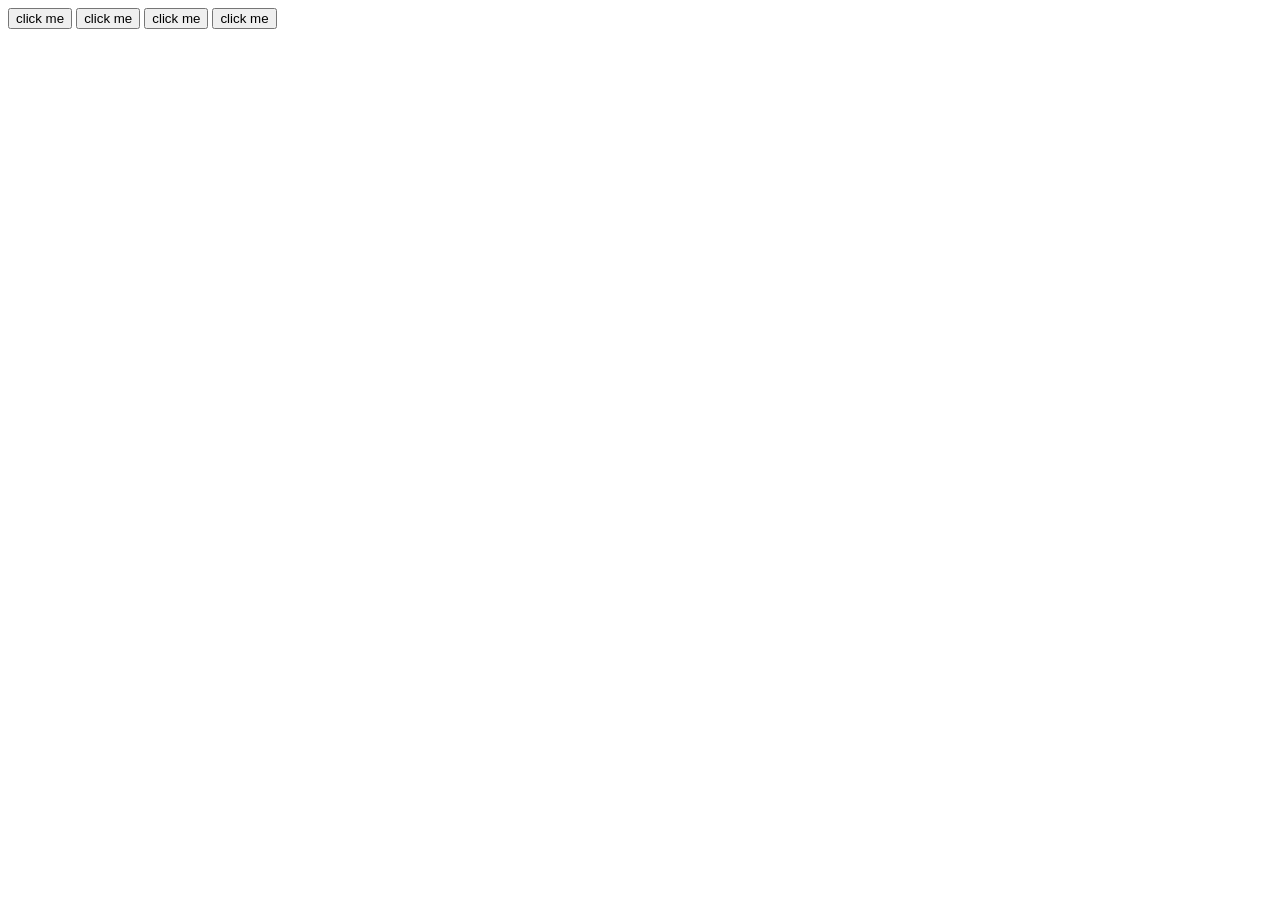
==== team-work/index.html @ 1c766cc6 "teamwork" ====
<!DOCTYPE html>
<html lang="en">
<head>
    <meta charset="UTF-8">
    <meta name="viewport" content="width=device-width, initial-scale=1.0">
    <title>team-work</title>
    <link rel="stylesheet" href="./style.css">
</head>
<body>
    <div class="box">
        <button>click me</button>
        <button>click me</button>
        <button>click me</button>
        <button>click me</button>
    </div>
</body>
</html>
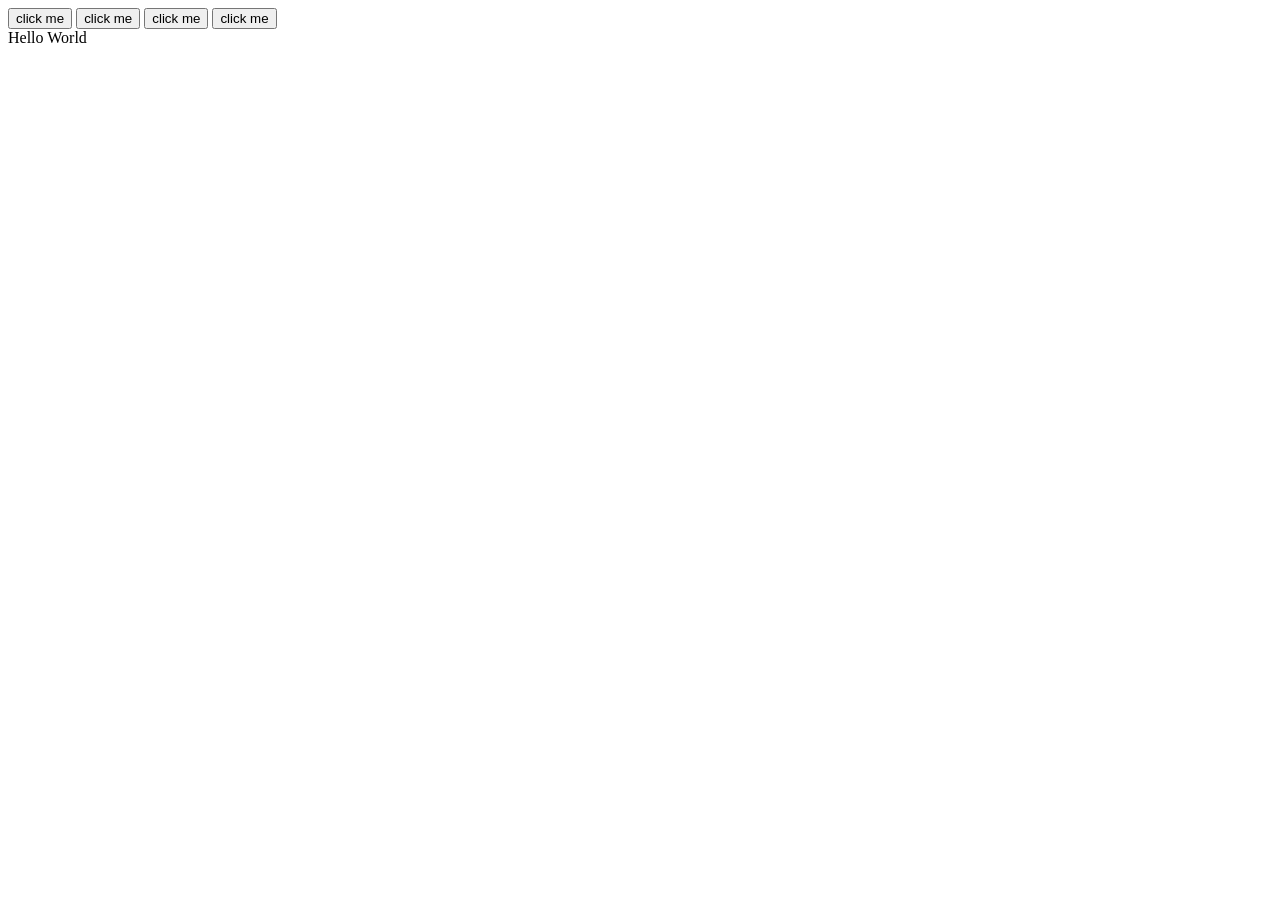
==== commit 2a7c4c66: "js" ====
--- a/team-work/index.html
+++ b/team-work/index.html
@@ -13,5 +13,7 @@
         <button>click me</button>
         <button>click me</button>
     </div>
+    <div id="box"></div>
+    <script src="index.js"></script>
 </body>
 </html>
